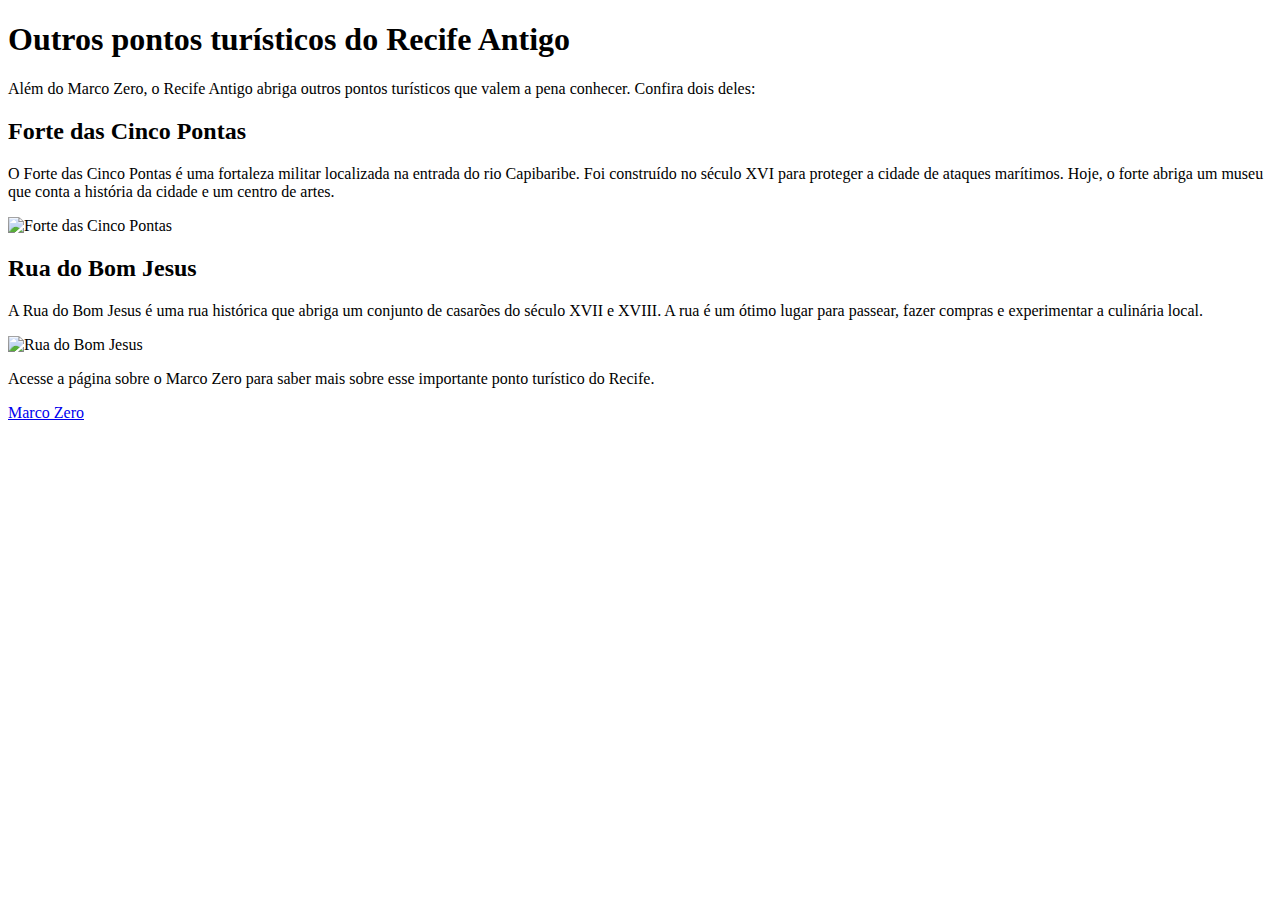
==== paginalink.html @ 0c74c2b2 "atualizacao rev2" ====
<!DOCTYPE html>
<html lang="pt-BR">
<head>
  <meta charset="utf-8">
  <title>Outros pontos turísticos do Recife Antigo</title>
</head>
<body>
    <h1>Outros pontos turísticos do Recife Antigo</h1>
  
    <p>
      Além do Marco Zero, o Recife Antigo abriga outros pontos turísticos que valem a pena conhecer. Confira dois deles:
    </p>
  
    <h2>Forte das Cinco Pontas</h2>
  
    <p>
      O Forte das Cinco Pontas é uma fortaleza militar localizada na entrada do rio Capibaribe. Foi construído no século XVI para proteger a cidade de ataques marítimos. Hoje, o forte abriga um museu que conta a história da cidade e um centro de artes.
    </p>
  
    <img src="https://www.diariodepernambuco.com.br/static/app/noticia_127983242361/2015/09/21/599238/20150921171609967534i.jpg" alt="Forte das Cinco Pontas">
  
    <h2>Rua do Bom Jesus</h2>
  
    <p>
      A Rua do Bom Jesus é uma rua histórica que abriga um conjunto de casarões do século XVII e XVIII. A rua é um ótimo lugar para passear, fazer compras e experimentar a culinária local.
    </p>
  
    <img src="https://robertajungmann.com.br/wp-content/uploads/2020/07/Rua-do-Bom-Jesus-Rogaciano-Nunes-2.jpg" alt="Rua do Bom Jesus">
  
    <p>
      Acesse a página sobre o Marco Zero para saber mais sobre esse importante ponto turístico do Recife.
    </p>
  
    <a href="index.html">Marco Zero</a>
  
  </body>
  </html>
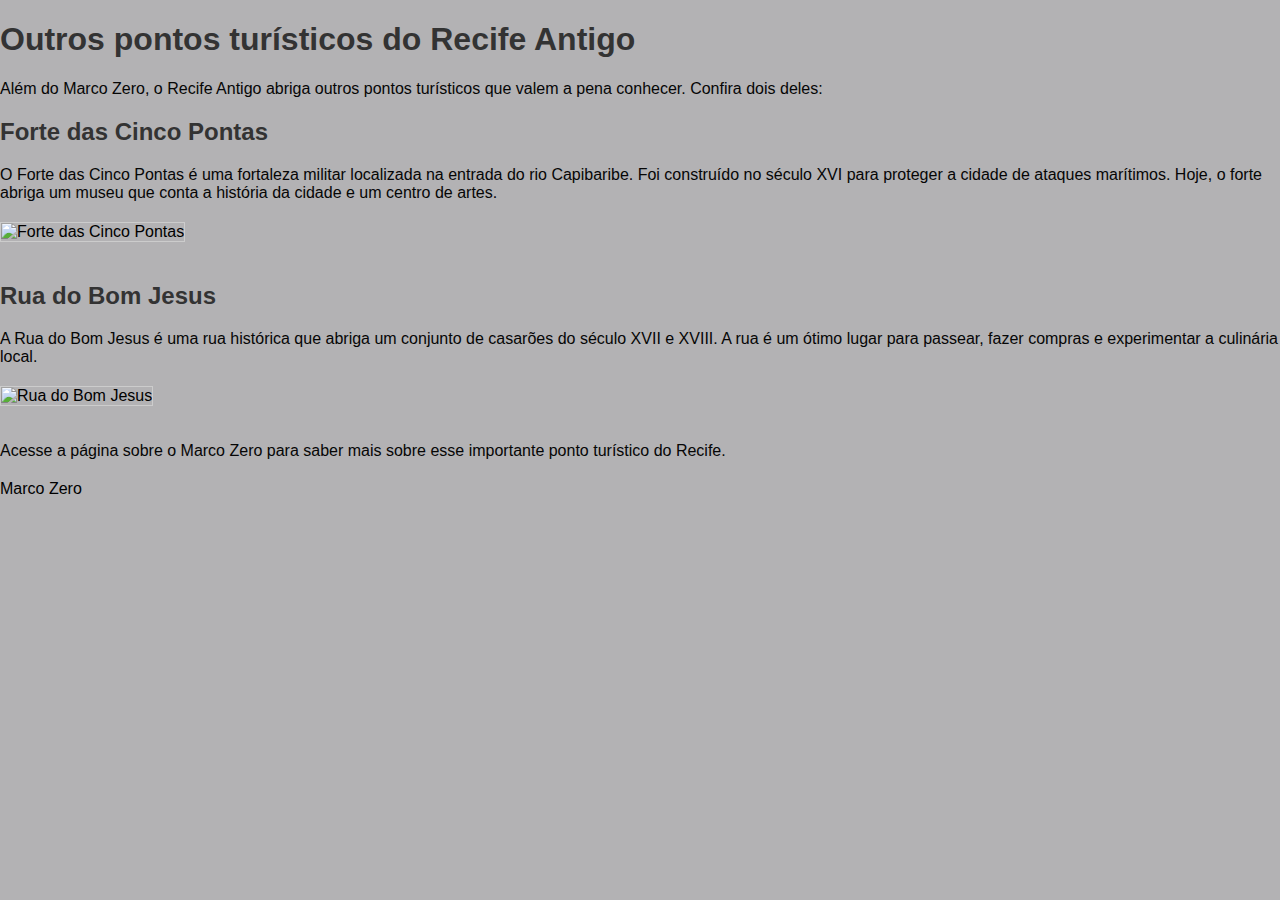
==== commit 0a114d47: "atualizacao rev3" ====
--- a/paginalink.html
+++ b/paginalink.html
@@ -3,6 +3,7 @@
 <head>
   <meta charset="utf-8">
   <title>Outros pontos turísticos do Recife Antigo</title>
+  <link rel="stylesheet" href="index.css">
 </head>
 <body>
     <h1>Outros pontos turísticos do Recife Antigo</h1>
--- a/index.css
+++ b/index.css
@@ -0,0 +1,49 @@
+body {
+    font-family: sans-serif;
+    font-size: 16px;
+    background-color: #b3b2b4;
+    width: 100%;
+    margin: 0 auto
+  }
+  
+  .container {
+    display: flex;
+    flex-direction: column;
+    justify-content: center;
+    align-items: center;
+  }
+  
+  h1 {
+    color: #333;
+    font-size: 32px;
+    font-weight: bold;
+  }
+  
+  p {
+    color: #060606;
+    font-size: 16px;
+    margin-bottom: 20px;
+  }
+  
+  img {
+    width: 50%;
+    border: 1px solid #ccc;
+    margin-bottom: 20px;
+  }
+  
+  h2 {
+    color: #333;
+    font-size: 24px;
+    font-weight: bold;
+  }
+  
+  a {
+    color: #000;
+    text-decoration: none;
+  }
+  
+  footer {
+    text-align: center;
+    padding-top: 20px;
+  }
+  